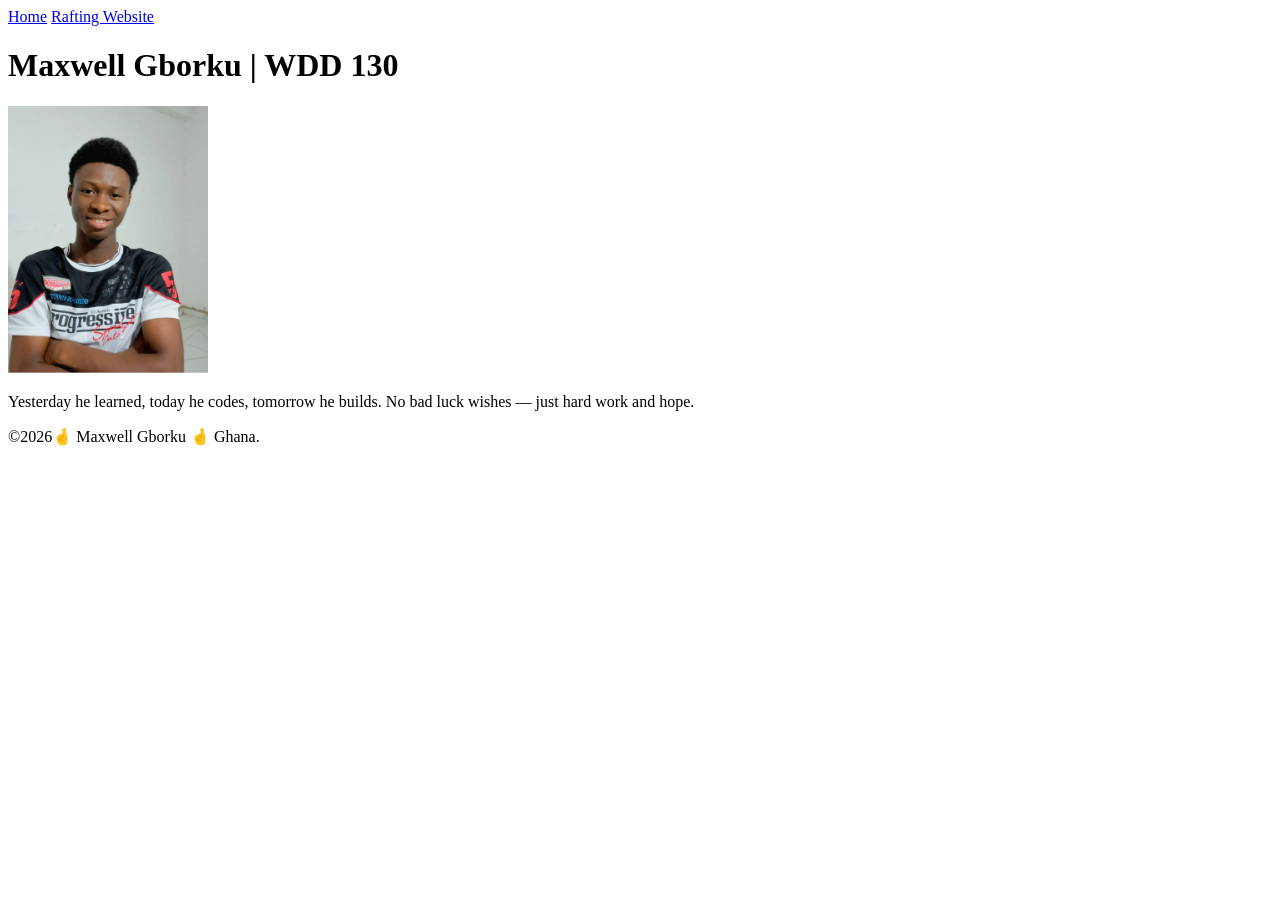
==== index.html @ a4e9ea47 "my unique homepage" ====
<!DOCTYPE html>
<html lang="en">

<head>
    <meta charset="UTF-8">
    <meta name="viewport" content="width=device-width, initial-scale=1.0">
    <title>Maxwell Gborku | WDD 130</title>
    <link rel="stylesheet" href="styles/styles.css">
</head>

<body>
    <header>
        <nav>
            <a href="#">Home</a>
            <a href="wwr/">Rafting Website</a>
        </nav>
    </header>
    <main>
        <h1>Maxwell Gborku | WDD 130</h1>
        <img src="images/profile.jpeg" alt="Hi, my name is Maxwell Gborku" width="200">
        <p>Yesterday he learned, today he codes, tomorrow he builds.
            No bad luck wishes — just hard work and hope.</p>
    </main>
    <footer>
        <p>©2026🤞 Maxwell Gborku 🤞 Ghana. </p>
    </footer>
</body>

</html>
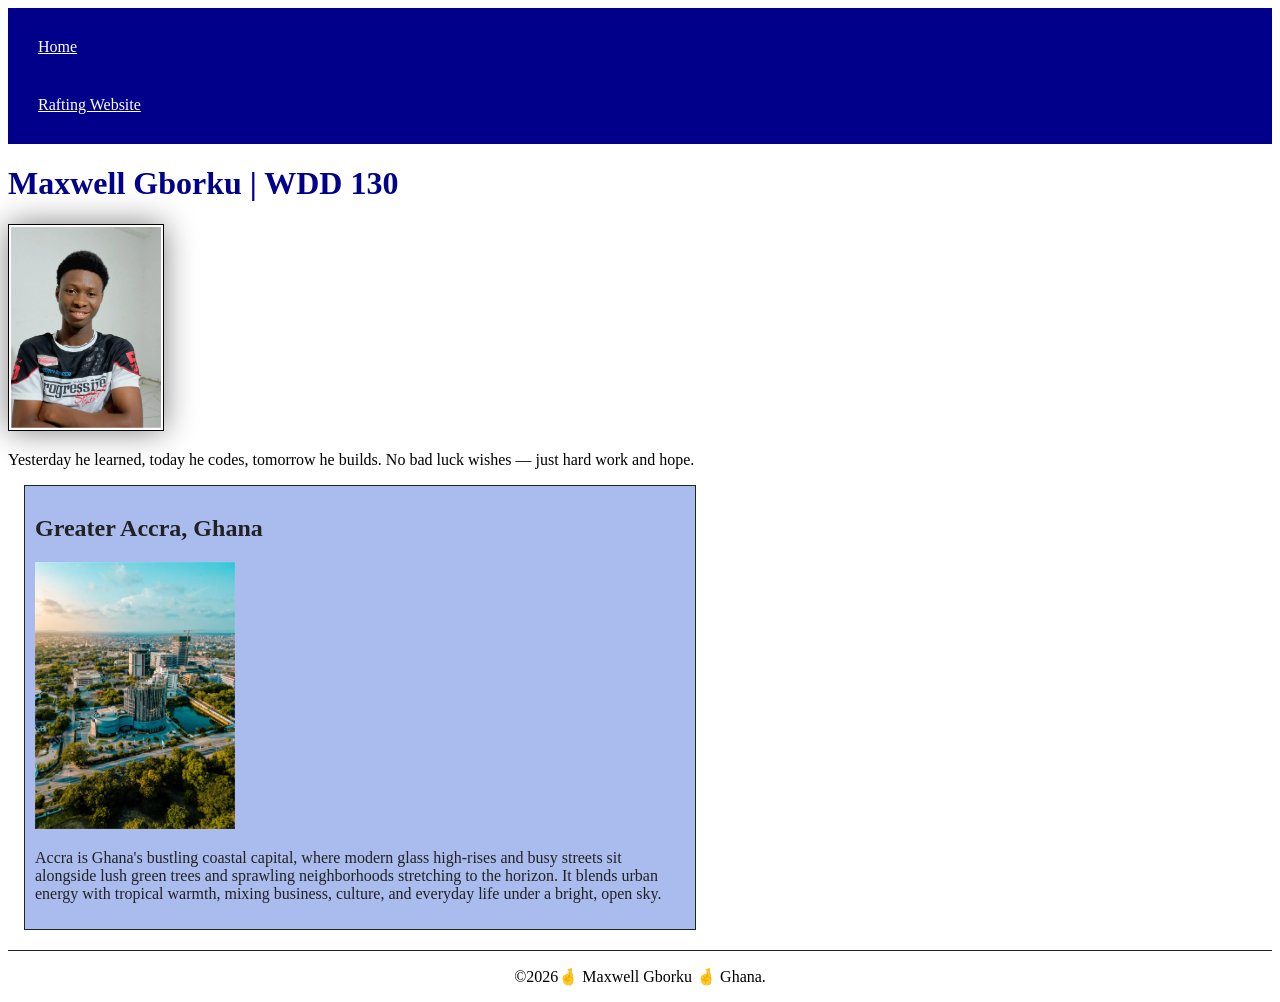
==== commit 09ffa218: "my homepage enhancement" ====
--- a/index.html
+++ b/index.html
@@ -5,6 +5,8 @@
     <meta charset="UTF-8">
     <meta name="viewport" content="width=device-width, initial-scale=1.0">
     <title>Maxwell Gborku | WDD 130</title>
+    <meta name="description" content="Maxwell Gborku, WDD130, Building my First Ever Homepage">
+    <meta name="author" content="Maxwell Gborku">
     <link rel="stylesheet" href="styles/styles.css">
 </head>
 
@@ -21,6 +23,11 @@
         <p>Yesterday he learned, today he codes, tomorrow he builds.
             No bad luck wishes — just hard work and hope.</p>
     </main>
+    <aside>
+        <h2>Greater Accra, Ghana</h2>
+        <img src="images/greater-accra-ghana.jpg" alt="The city of Accra, Ghana">
+        <p>Accra is Ghana's bustling coastal capital, where modern glass high-rises and busy streets sit alongside lush green trees and sprawling neighborhoods stretching to the horizon. It blends urban energy with tropical warmth, mixing business, culture, and everyday life under a bright, open sky.</p>
+    </aside>
     <footer>
         <p>©2026🤞 Maxwell Gborku 🤞 Ghana. </p>
     </footer>
--- a/styles/styles.css
+++ b/styles/styles.css
@@ -0,0 +1,50 @@
+nav {
+    background-color: darkblue;
+    padding: 10px;
+}
+
+nav a {
+    color: white;
+    display: block;
+    padding: 20px;
+}
+
+main {
+    max-width: 840px;
+}
+
+aside {
+    width: 650px;
+    margin: 1rem;
+    border: 1px solid #222;
+    padding: 10px;
+    background-color: #abe;
+    color: #222;
+}
+
+aside img {
+    width: 200px;
+    height: auto;
+}
+
+h1 {
+    color: darkblue;
+}
+
+main img {
+    width: 150px;
+    height: auto;
+    border: 1px solid black;
+    padding: 2px;
+    box-shadow: 0 0 30px gray;
+}
+
+p {
+    padding: 0;
+}
+
+footer {
+    margin-top: 20px;
+    border-top: 1px solid #222;
+    text-align: center;
+}
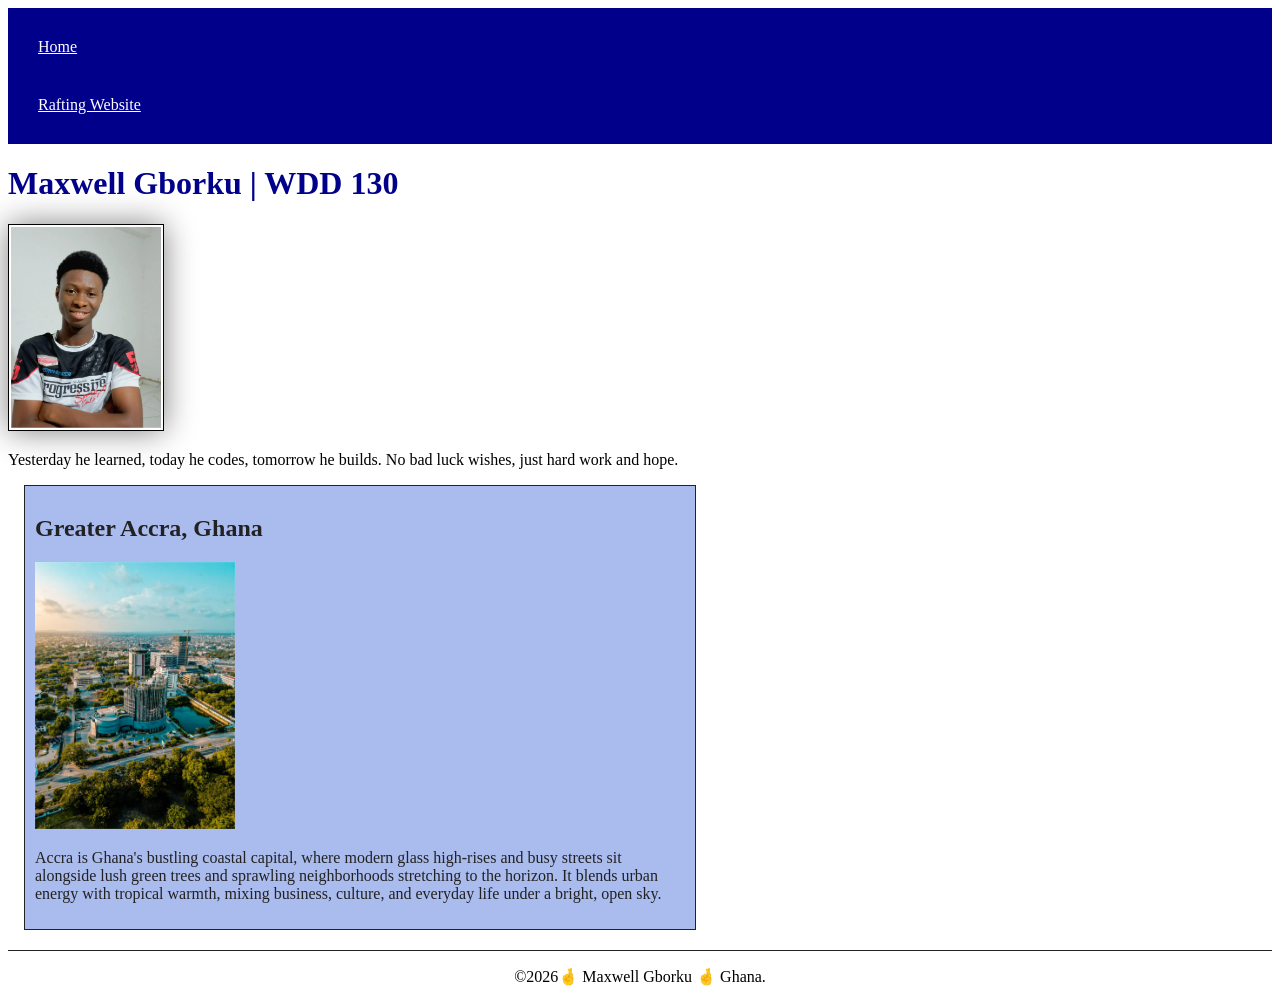
==== commit a59e02f6: "positioning my page" ====
--- a/index.html
+++ b/index.html
@@ -21,11 +21,11 @@
         <h1>Maxwell Gborku | WDD 130</h1>
         <img src="images/profile.jpeg" alt="Hi, my name is Maxwell Gborku" width="200">
         <p>Yesterday he learned, today he codes, tomorrow he builds.
-            No bad luck wishes — just hard work and hope.</p>
+            No bad luck wishes, just hard work and hope.</p>
     </main>
     <aside>
         <h2>Greater Accra, Ghana</h2>
-        <img src="images/greater-accra-ghana.jpg" alt="The city of Accra, Ghana">
+        <img src="images/greater-accra-ghana.jpg" alt="The city of Accra, Ghana" width="200">
         <p>Accra is Ghana's bustling coastal capital, where modern glass high-rises and busy streets sit alongside lush green trees and sprawling neighborhoods stretching to the horizon. It blends urban energy with tropical warmth, mixing business, culture, and everyday life under a bright, open sky.</p>
     </aside>
     <footer>
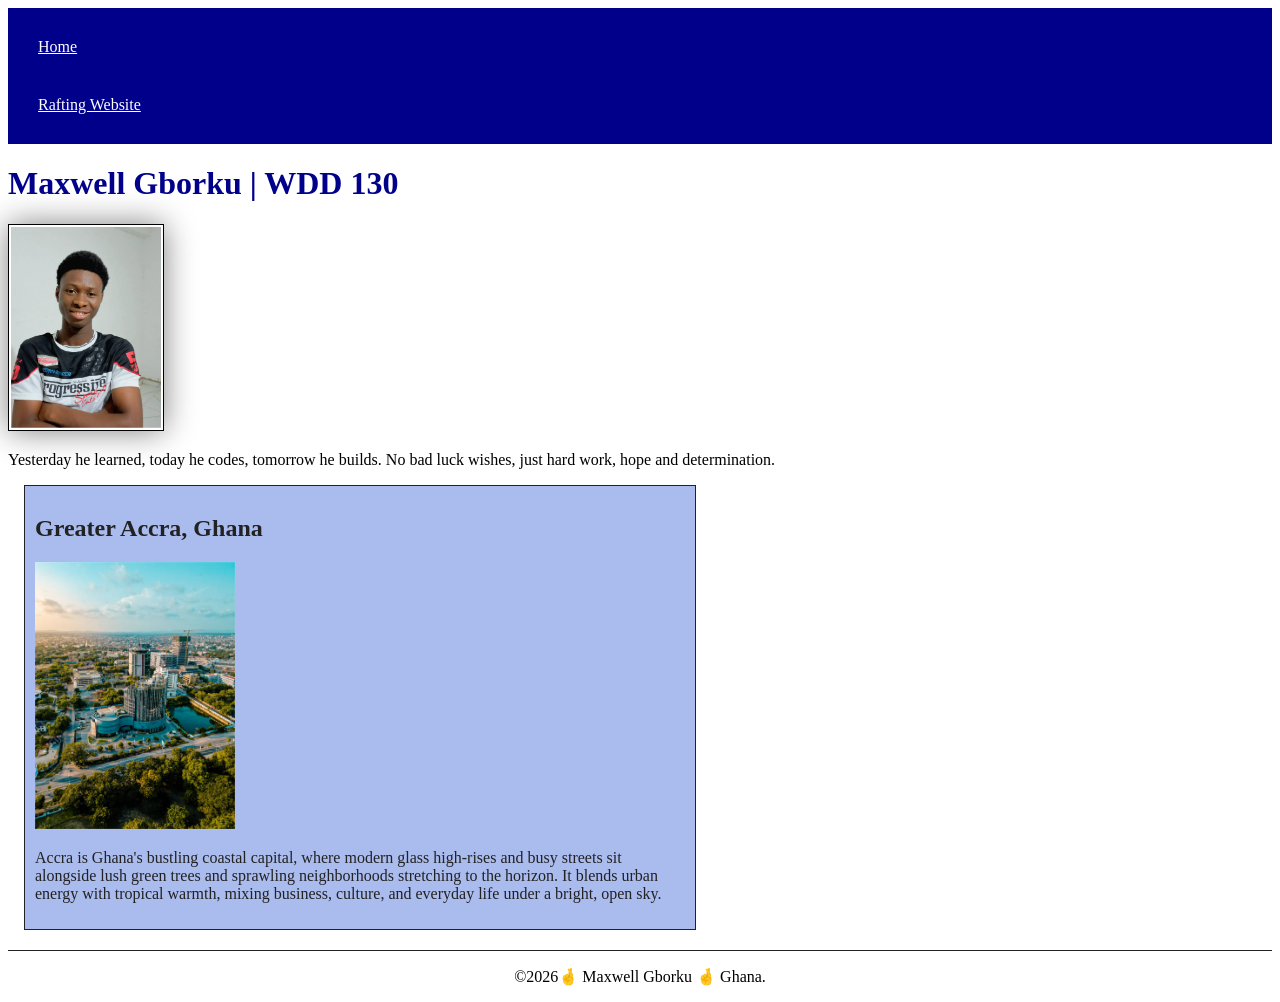
==== commit 0ea197ee: "updating homepage" ====
--- a/index.html
+++ b/index.html
@@ -21,7 +21,7 @@
         <h1>Maxwell Gborku | WDD 130</h1>
         <img src="images/profile.jpeg" alt="Hi, my name is Maxwell Gborku" width="200">
         <p>Yesterday he learned, today he codes, tomorrow he builds.
-            No bad luck wishes, just hard work and hope.</p>
+            No bad luck wishes, just hard work, hope and determination.</p>
     </main>
     <aside>
         <h2>Greater Accra, Ghana</h2>
--- a/styles/styles.css
+++ b/styles/styles.css
@@ -1,3 +1,8 @@
+:root {
+    --border: 1px solid #222;
+    --height: auto;
+}
+
 nav {
     background-color: darkblue;
     padding: 10px;
@@ -16,7 +21,7 @@
 aside {
     width: 650px;
     margin: 1rem;
-    border: 1px solid #222;
+    border: var(--border);
     padding: 10px;
     background-color: #abe;
     color: #222;
@@ -24,7 +29,7 @@
 
 aside img {
     width: 200px;
-    height: auto;
+    height: var(--height);
 }
 
 h1 {
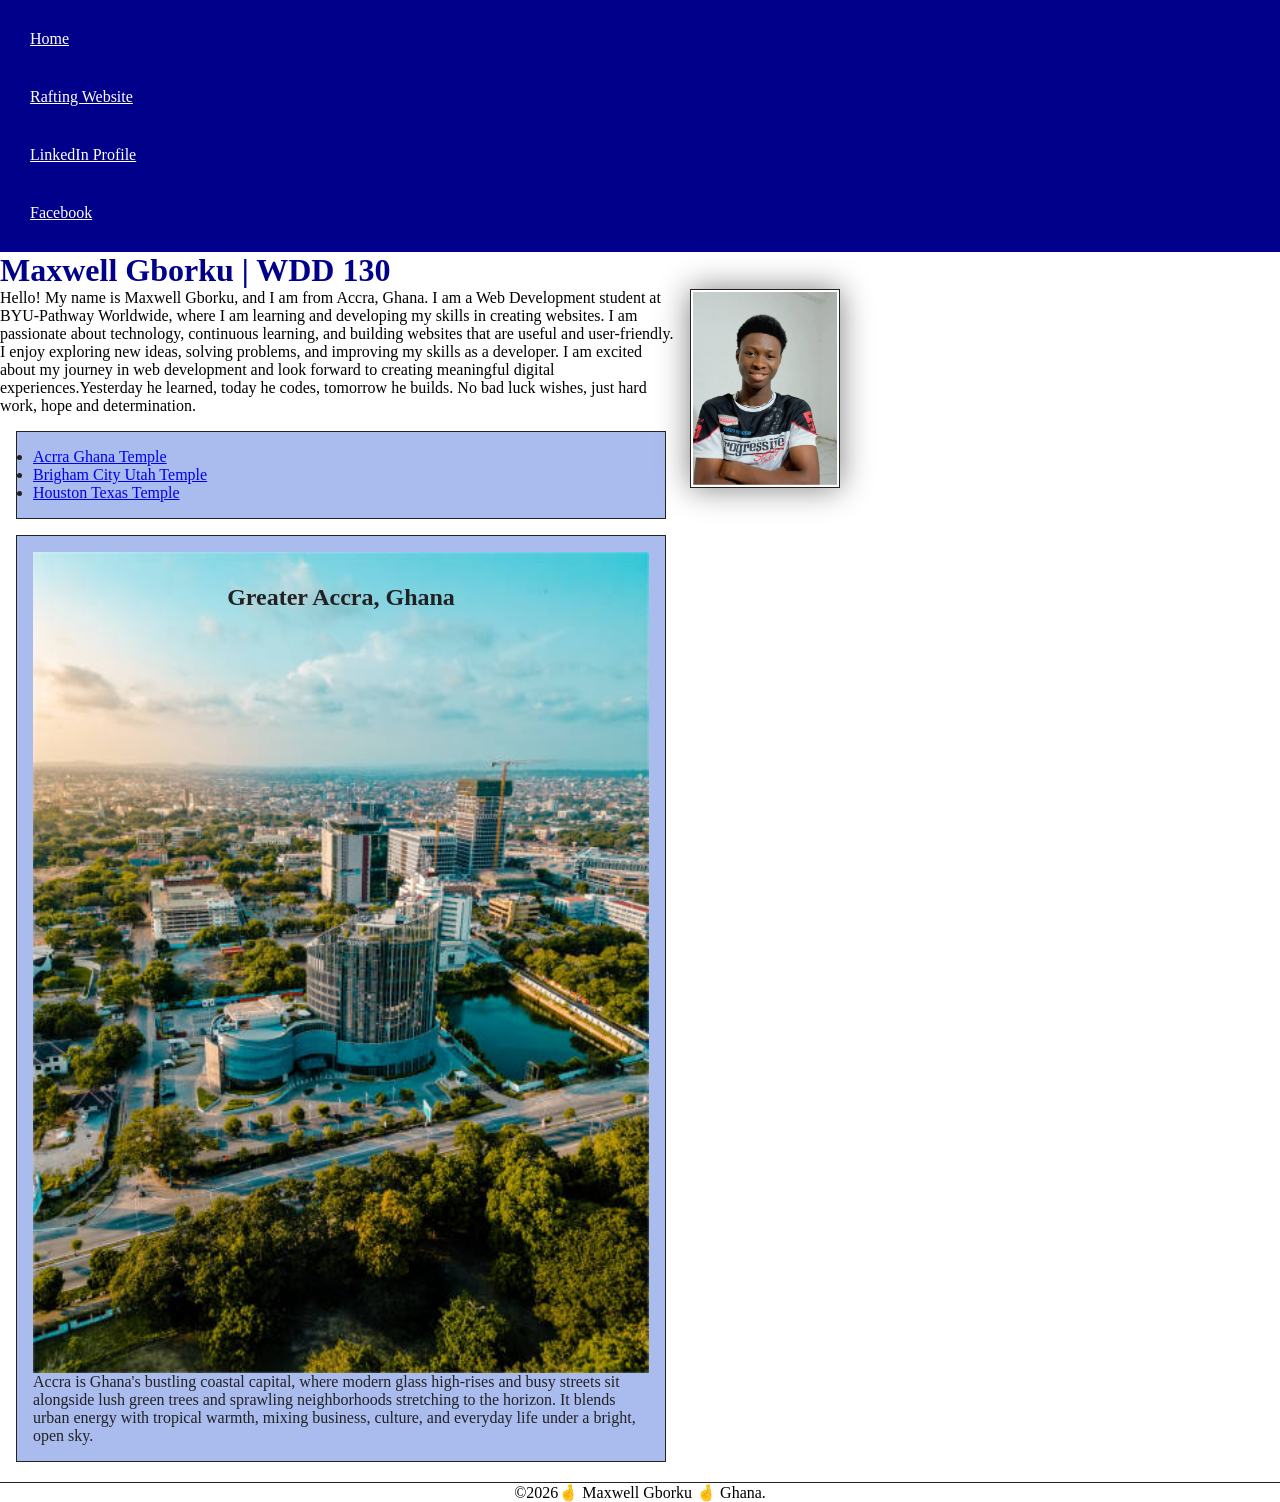
==== commit d8bb6a8d: "week03 homepage update" ====
--- a/index.html
+++ b/index.html
@@ -15,15 +15,27 @@
         <nav>
             <a href="#">Home</a>
             <a href="wwr/">Rafting Website</a>
+            <a href="https://www.linkedin.com/in/maxwellgborku/">LinkedIn Profile</a>
+            <a href="https://web.facebook.com/rhealghee593">Facebook</a>
         </nav>
     </header>
     <main>
         <h1>Maxwell Gborku | WDD 130</h1>
         <img src="images/profile.jpeg" alt="Hi, my name is Maxwell Gborku" width="200">
-        <p>Yesterday he learned, today he codes, tomorrow he builds.
+        <p>Hello! My name is Maxwell Gborku, and I am from Accra, Ghana.
+            I am a Web Development student at BYU-Pathway Worldwide, where I am learning and developing my skills in creating websites.
+            I am passionate about technology, continuous learning, and building websites that are useful and user-friendly.
+            I enjoy exploring new ideas, solving problems, and improving my skills as a developer.
+            I am excited about my journey in web development and look forward to creating meaningful digital experiences.Yesterday he learned, today he codes, tomorrow he builds.
             No bad luck wishes, just hard work, hope and determination.</p>
+        <ul class="box">
+            <li><a href="https://newsroom.churchofjesuschrist.org/article/accra-ghana-temple">Acrra Ghana Temple</a></li>
+            <li><a href="https://newsroom.churchofjesuschrist.org/article/brigham-city-utah-temple">Brigham City Utah Temple</a></li>
+            <li><a href="https://newsroom.churchofjesuschrist.org/article/houston-texas-temple">Houston Texas Temple</a></li>
+        </ul>
+
     </main>
-    <aside>
+    <aside class="box">
         <h2>Greater Accra, Ghana</h2>
         <img src="images/greater-accra-ghana.jpg" alt="The city of Accra, Ghana" width="200">
         <p>Accra is Ghana's bustling coastal capital, where modern glass high-rises and busy streets sit alongside lush green trees and sprawling neighborhoods stretching to the horizon. It blends urban energy with tropical warmth, mixing business, culture, and everyday life under a bright, open sky.</p>
--- a/styles/styles.css
+++ b/styles/styles.css
@@ -1,3 +1,9 @@
+* {
+    margin: 0;
+    padding: 0;
+    box-sizing: border-box;
+}
+
 :root {
     --border: 1px solid #222;
     --height: auto;
@@ -20,16 +26,20 @@
 
 aside {
     width: 650px;
-    margin: 1rem;
-    border: var(--border);
-    padding: 10px;
-    background-color: #abe;
-    color: #222;
+    position: relative;
 }
 
 aside img {
-    width: 200px;
+    width: 100%;
     height: var(--height);
+    display: block;
+}
+
+aside h2 {
+    position: absolute;
+    left: 50%;
+    transform: translateX(-50%);
+    top: 3rem;
 }
 
 h1 {
@@ -38,10 +48,12 @@
 
 main img {
     width: 150px;
-    height: auto;
-    border: 1px solid black;
+    height: var(--height);
+    border: var(--border);
     padding: 2px;
     box-shadow: 0 0 30px gray;
+    float: right;
+    margin: 0 0 1rem 1rem;
 }
 
 p {
@@ -53,3 +65,13 @@
     border-top: 1px solid #222;
     text-align: center;
 }
+
+/* Class Selectors */
+.box {
+    margin: 1rem;
+    border: var(--border);
+    padding: 1rem;
+    background-color: #abe;
+    color: #222;
+    width: 650px;
+}
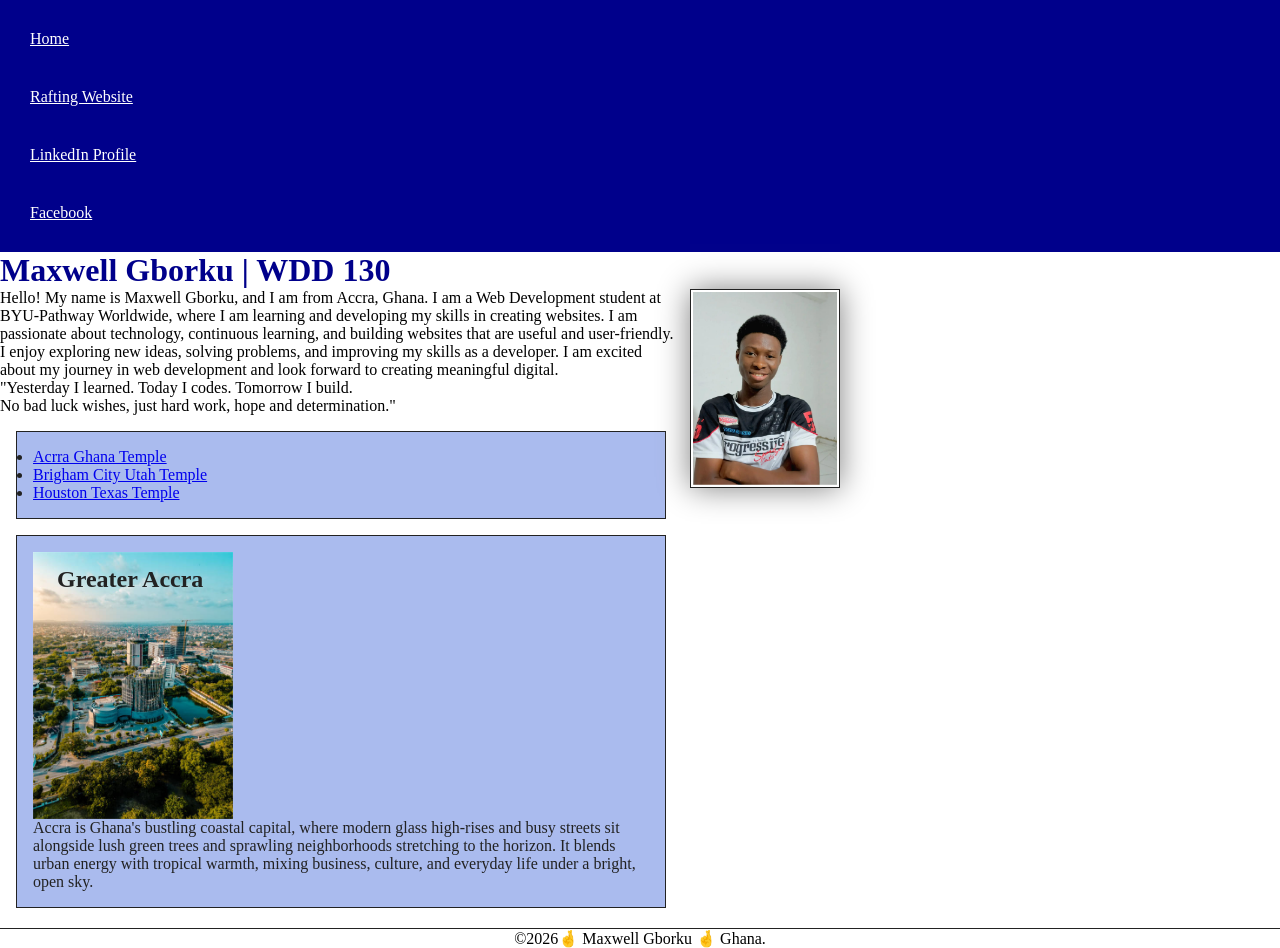
==== commit 955c9846: "homepage update week03" ====
--- a/index.html
+++ b/index.html
@@ -26,8 +26,9 @@
             I am a Web Development student at BYU-Pathway Worldwide, where I am learning and developing my skills in creating websites.
             I am passionate about technology, continuous learning, and building websites that are useful and user-friendly.
             I enjoy exploring new ideas, solving problems, and improving my skills as a developer.
-            I am excited about my journey in web development and look forward to creating meaningful digital experiences.Yesterday he learned, today he codes, tomorrow he builds.
-            No bad luck wishes, just hard work, hope and determination.</p>
+            I am excited about my journey in web development and look forward to creating meaningful digital.
+        </p>"Yesterday I learned. Today I codes. Tomorrow I build.
+        </p>No bad luck wishes, just hard work, hope and determination."</p>
         <ul class="box">
             <li><a href="https://newsroom.churchofjesuschrist.org/article/accra-ghana-temple">Acrra Ghana Temple</a></li>
             <li><a href="https://newsroom.churchofjesuschrist.org/article/brigham-city-utah-temple">Brigham City Utah Temple</a></li>
@@ -36,7 +37,7 @@
 
     </main>
     <aside class="box">
-        <h2>Greater Accra, Ghana</h2>
+        <h2>Greater Accra</h2>
         <img src="images/greater-accra-ghana.jpg" alt="The city of Accra, Ghana" width="200">
         <p>Accra is Ghana's bustling coastal capital, where modern glass high-rises and busy streets sit alongside lush green trees and sprawling neighborhoods stretching to the horizon. It blends urban energy with tropical warmth, mixing business, culture, and everyday life under a bright, open sky.</p>
     </aside>
--- a/styles/styles.css
+++ b/styles/styles.css
@@ -30,16 +30,15 @@
 }
 
 aside img {
-    width: 100%;
+    width: 200px;
     height: var(--height);
     display: block;
 }
 
 aside h2 {
     position: absolute;
-    left: 50%;
-    transform: translateX(-50%);
-    top: 3rem;
+    top: 30px;
+    left: 40px;
 }
 
 h1 {
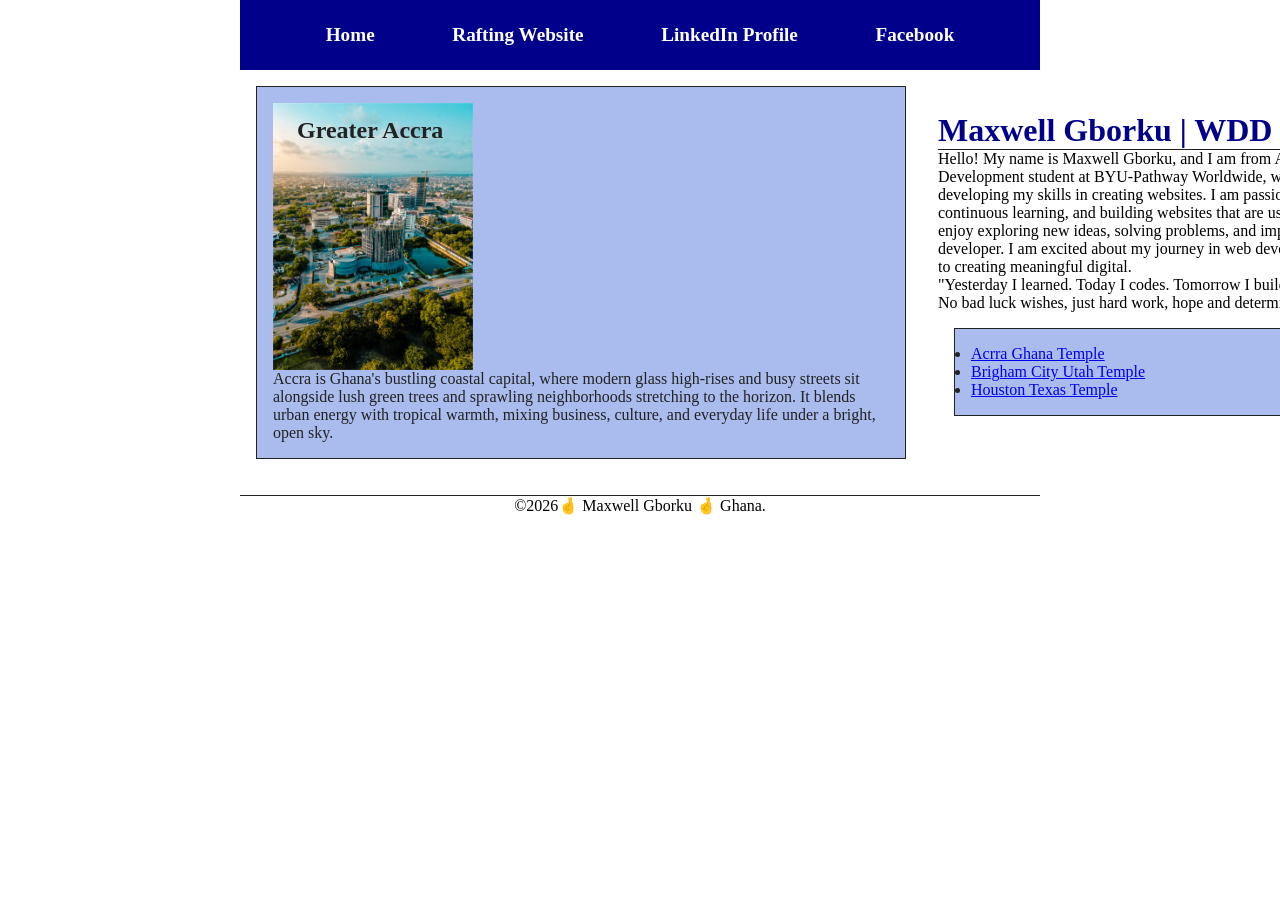
==== commit b5eaa6b3: "homepage update week04" ====
--- a/index.html
+++ b/index.html
@@ -19,28 +19,30 @@
             <a href="https://web.facebook.com/rhealghee593">Facebook</a>
         </nav>
     </header>
-    <main>
-        <h1>Maxwell Gborku | WDD 130</h1>
-        <img src="images/profile.jpeg" alt="Hi, my name is Maxwell Gborku" width="200">
-        <p>Hello! My name is Maxwell Gborku, and I am from Accra, Ghana.
-            I am a Web Development student at BYU-Pathway Worldwide, where I am learning and developing my skills in creating websites.
-            I am passionate about technology, continuous learning, and building websites that are useful and user-friendly.
-            I enjoy exploring new ideas, solving problems, and improving my skills as a developer.
-            I am excited about my journey in web development and look forward to creating meaningful digital.
-        </p>"Yesterday I learned. Today I codes. Tomorrow I build.
-        </p>No bad luck wishes, just hard work, hope and determination."</p>
-        <ul class="box">
-            <li><a href="https://newsroom.churchofjesuschrist.org/article/accra-ghana-temple">Acrra Ghana Temple</a></li>
-            <li><a href="https://newsroom.churchofjesuschrist.org/article/brigham-city-utah-temple">Brigham City Utah Temple</a></li>
-            <li><a href="https://newsroom.churchofjesuschrist.org/article/houston-texas-temple">Houston Texas Temple</a></li>
-        </ul>
+    <div class="grid">
+        <main>
+            <h1>Maxwell Gborku | WDD 130</h1>
+            <img src="images/profile.jpeg" alt="Hi, my name is Maxwell Gborku" width="150">
+            <p>Hello! My name is Maxwell Gborku, and I am from Accra, Ghana.
+                I am a Web Development student at BYU-Pathway Worldwide, where I am learning and developing my skills in creating websites.
+                I am passionate about technology, continuous learning, and building websites that are useful and user-friendly.
+                I enjoy exploring new ideas, solving problems, and improving my skills as a developer.
+                I am excited about my journey in web development and look forward to creating meaningful digital.
+            <p>"Yesterday I learned. Today I codes. Tomorrow I build.</p>
+            No bad luck wishes, just hard work, hope and determination."</p>
+            <ul class="box">
+                <li><a href="https://newsroom.churchofjesuschrist.org/article/accra-ghana-temple">Acrra Ghana Temple</a></li>
+                <li><a href="https://newsroom.churchofjesuschrist.org/article/brigham-city-utah-temple">Brigham City Utah Temple</a></li>
+                <li><a href="https://newsroom.churchofjesuschrist.org/article/houston-texas-temple">Houston Texas Temple</a></li>
+            </ul>
 
-    </main>
-    <aside class="box">
-        <h2>Greater Accra</h2>
-        <img src="images/greater-accra-ghana.jpg" alt="The city of Accra, Ghana" width="200">
-        <p>Accra is Ghana's bustling coastal capital, where modern glass high-rises and busy streets sit alongside lush green trees and sprawling neighborhoods stretching to the horizon. It blends urban energy with tropical warmth, mixing business, culture, and everyday life under a bright, open sky.</p>
-    </aside>
+        </main>
+        <aside class="box">
+            <h2>Greater Accra</h2>
+            <img src="images/greater-accra-ghana.jpg" alt="The city of Accra, Ghana" width="200">
+            <p>Accra is Ghana's bustling coastal capital, where modern glass high-rises and busy streets sit alongside lush green trees and sprawling neighborhoods stretching to the horizon. It blends urban energy with tropical warmth, mixing business, culture, and everyday life under a bright, open sky.</p>
+        </aside>
+    </div>
     <footer>
         <p>©2026🤞 Maxwell Gborku 🤞 Ghana. </p>
     </footer>
--- a/styles/styles.css
+++ b/styles/styles.css
@@ -20,13 +20,46 @@
     padding: 20px;
 }
 
+header,
+.grid,
+footer {
+    max-width: 800px;
+    margin: 0 auto;
+}
+
+nav {
+    background-color: darkblue;
+    padding: 1rem;
+    display: flex;
+    justify-content: space-evenly;
+    align-items: center;
+}
+
+nav a {
+    display: block;
+    padding: 0.5rem;
+    text-decoration: none;
+    font-size: 1.2rem;
+    font-weight: 700;
+    color: #fff;
+}
+
 main {
     max-width: 840px;
+    grid-column: 2/3;
+    margin: 1rem;
+}
+
+h1 {
+    border-bottom: 1px solid #222;
 }
 
 aside {
-    width: 650px;
+    width: 20rem;
+    margin: 10px 0;
     position: relative;
+    grid-column: 1/2;
+    grid-row: 1/2;
 }
 
 aside img {
@@ -74,3 +107,8 @@
     color: #222;
     width: 650px;
 }
+
+.grid {
+    display: grid;
+    align-items: center;
+}
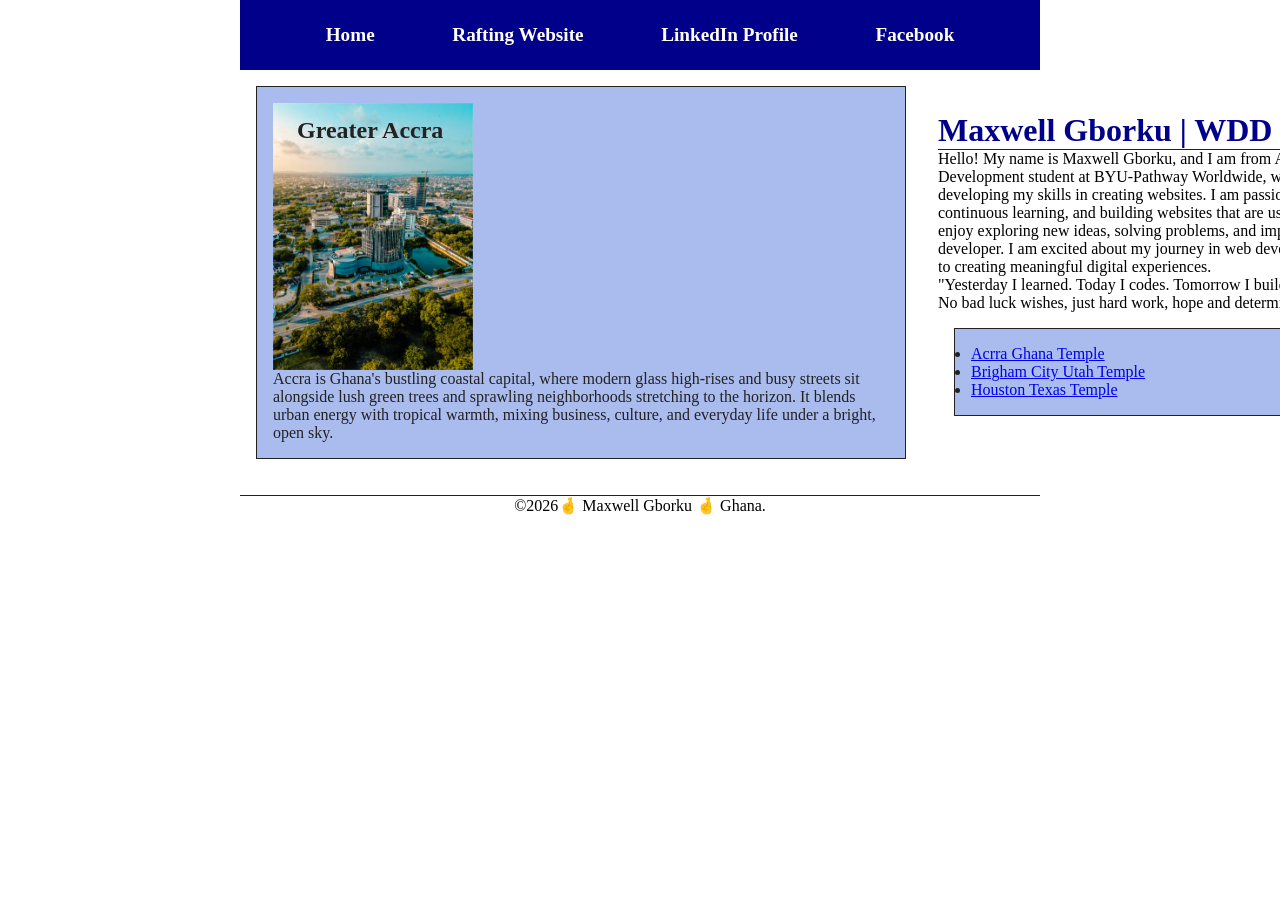
==== commit 9e80ca74: "abour us update week04" ====
--- a/index.html
+++ b/index.html
@@ -27,7 +27,7 @@
                 I am a Web Development student at BYU-Pathway Worldwide, where I am learning and developing my skills in creating websites.
                 I am passionate about technology, continuous learning, and building websites that are useful and user-friendly.
                 I enjoy exploring new ideas, solving problems, and improving my skills as a developer.
-                I am excited about my journey in web development and look forward to creating meaningful digital.
+                I am excited about my journey in web development and look forward to creating meaningful digital experiences.
             <p>"Yesterday I learned. Today I codes. Tomorrow I build.</p>
             No bad luck wishes, just hard work, hope and determination."</p>
             <ul class="box">
